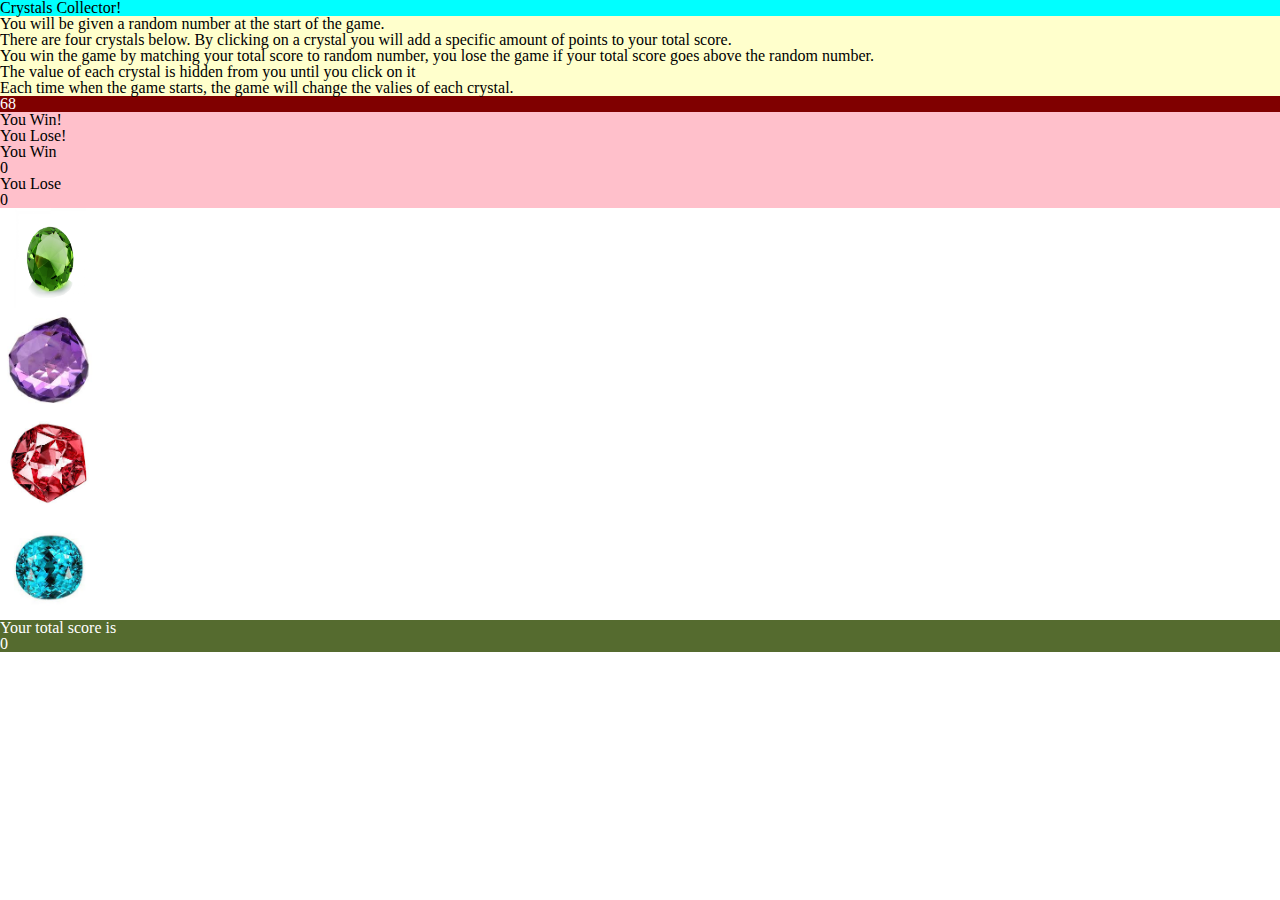
==== index.html @ 74c291dd "functioning game" ====
<!DOCTYPE html>
<html>
<head>
	<title>Cystal Collector</title>
	<link rel="stylesheet" type="text/css" href="assets/css/reset.css">
	<link rel="stylesheet" type="text/css" href="assets/css/style.css">
	
</head>

<body>
	<header><h1>Crystals Collector!</h1></header>


	<div class="instruction">
		<p>You will be given a random number at the start of the game.</p>

		<p>There are four crystals below. By clicking on a crystal you will add a specific amount of points to your total score.</p>

		<p>You win the game by matching your total score to random number, you lose the game if your total score goes above the random number.</p>

		<p>The value of each crystal is hidden from you until you click on it</p>

		<p>Each time when the game starts, the game will change the valies of each crystal.</p>
	</div>

	<div id="randomNumBox">Number HERE!!</div>

	<div class="winLoseBox">
		<p class="winMessage">You Win!</p>
		<p class="loseMessage">You Lose!</p>
		<p>You Win</p>
			<p class="win"> 0 </p>
		<p>You Lose</p>
			<p class="lose"> 0 </p>
	</div>

	<div id="buttonBox">
		<div type="button" class="crystal1">
			<img id="greenGem" src="assets/images/greenGem.jpg">

		<div type="button" class="crystal2">
			<img id="purpleGem" src="assets/images/purpleGem.jpg">

		<div type="button" class="crystal3">
			<img id="redGem" src="assets/images/redGem.jpg">

		<div type="button" class="crystal4">
			<img id="blueGem" src="assets/images/blueGem.jpg">
	</div>

	<div class="skinnyBox">
		<p>Your total score is</p>
	</div>

	<div class="scoreBox"> 0 </div>



<!-- Jquery link -->
<script src="https://cdnjs.cloudflare.com/ajax/libs/jquery/3.2.1/jquery.min.js"></script>

<!--Javascript link -->
<script type="text/javascript" src="assets/javascript/game.js"></script>

</body>
</html>
---- assets/css/style.css ----
body {
	
	background-image: url("C:/Users/neliz/Desktop/projects/week-4-game/assets/images/bubbles.jpg");
	background-repeat: repeat;
}

header{
	background-color: #00FFFF;
}

#randomNumBox{
	background-color: maroon;
	color:#ffffff;
}

.instruction{
	background-color: #FFFFCC;
}

.winLoseBox{
	background-color: pink;
}

#greenGem {
	height:100px;
	width: 100px;
}
#purpleGem {
	height:100px;
	width: 100px;
}

#redGem {
	height:100px;
	width: 100px;
}

#blueGem{
	height:100px;
	width: 100px;
}

.skinnyBox {
	background-color: #556b2f;
	color: #ffffff;
}

.scoreBox {
	background-color: #556b2f;
	color: #ffffff;
}
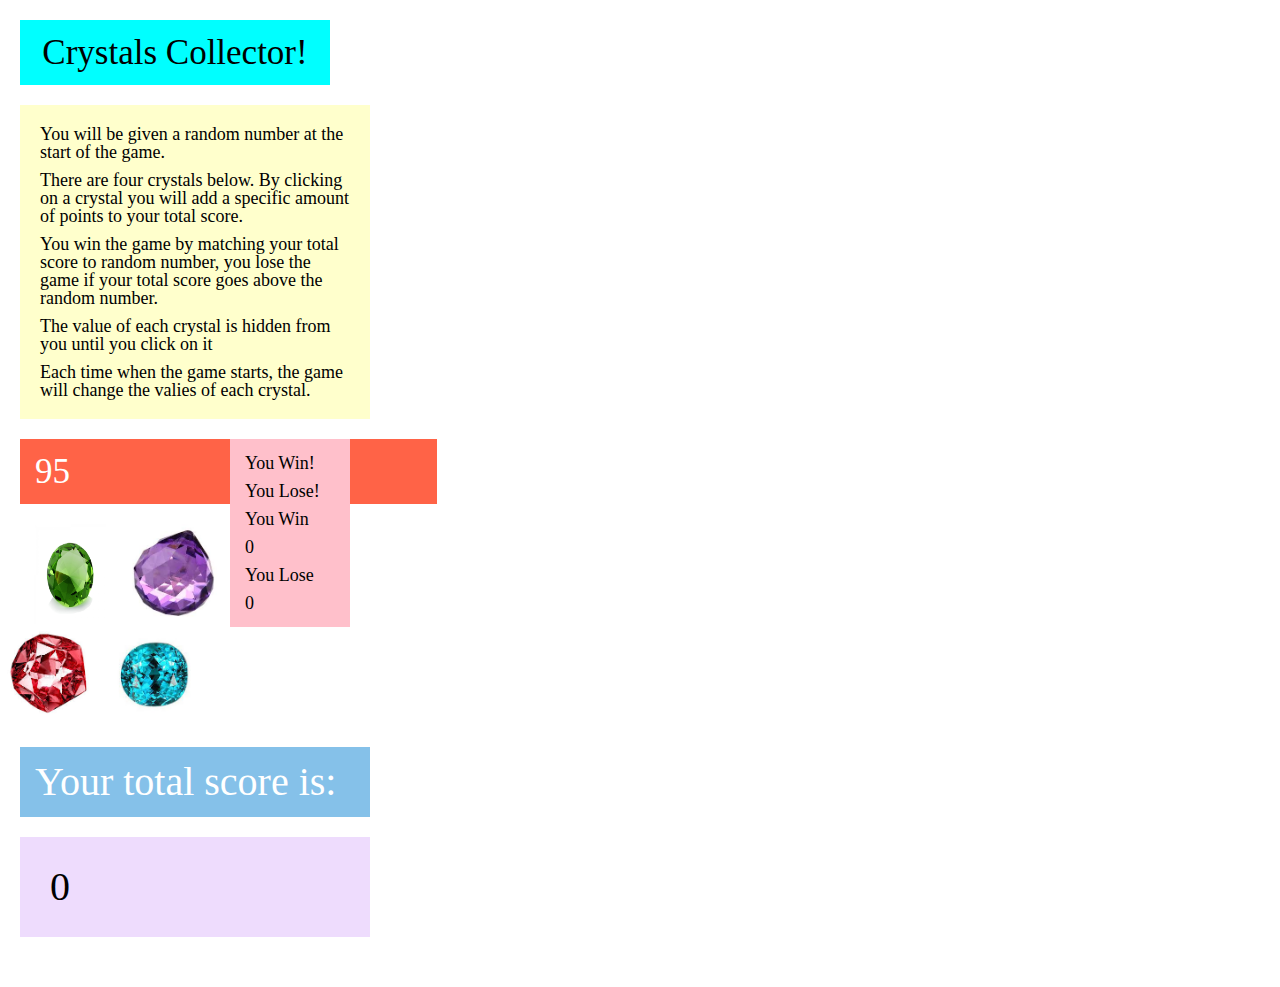
==== commit 90ec0986: "stylized" ====
--- a/index.html
+++ b/index.html
@@ -23,8 +23,6 @@
 		<p>Each time when the game starts, the game will change the valies of each crystal.</p>
 	</div>
 
-	<div id="randomNumBox">Number HERE!!</div>
-
 	<div class="winLoseBox">
 		<p class="winMessage">You Win!</p>
 		<p class="loseMessage">You Lose!</p>
@@ -33,6 +31,8 @@
 		<p>You Lose</p>
 			<p class="lose"> 0 </p>
 	</div>
+
+	<div id="randomNumBox">Number HERE!!</div>
 
 	<div id="buttonBox">
 		<div type="button" class="crystal1">
@@ -49,7 +49,7 @@
 	</div>
 
 	<div class="skinnyBox">
-		<p>Your total score is</p>
+		Your total score is:
 	</div>
 
 	<div class="scoreBox"> 0 </div>
--- a/assets/css/style.css
+++ b/assets/css/style.css
@@ -6,33 +6,67 @@
 
 header{
 	background-color: #00FFFF;
+	font-size: 35px;
+	padding: 15px;
+	margin-left: 20px;
+	margin-top: 20px;
+	width:280px;
+	text-align: center;
+	margin-bottom: 20px;
 }
 
 #randomNumBox{
-	background-color: maroon;
+	background-color: #FF6347;
 	color:#ffffff;
+	width:387px;
+	margin-left: 20px;
+	font-size: 35px;
+	padding:15px;
+	margin-bottom: 20px;
 }
 
 .instruction{
 	background-color: #FFFFCC;
+	margin-left: 20px;
+	padding:15px;
+	width:320px;
+	margin-bottom: 20px;
+}
+
+p {
+	padding:5px;
+	font-size: 18px;
 }
 
 .winLoseBox{
 	background-color: pink;
+	width:100px;
+	padding:10px;
+	margin-bottom: 20px;
+	float:right;
+	margin-right:930px;
+
 }
 
 #greenGem {
 	height:100px;
 	width: 100px;
+	float:left;
+	margin-left: 20px;
+	margin-right: 5px;
 }
 #purpleGem {
 	height:100px;
 	width: 100px;
+	float:left;
+	margin-right: 5px;
 }
 
 #redGem {
 	height:100px;
 	width: 100px;
+	float:left;
+	margin-right: 5px;
 }
 
 #blueGem{
@@ -41,11 +75,23 @@
 }
 
 .skinnyBox {
-	background-color: #556b2f;
+	background-color: #85C1E9;
 	color: #ffffff;
+	width: 320px;
+	margin-bottom: 20px;
+	margin-top: 20px;
+	font-size: 40px;
+	padding:15px;
+	margin-left: 20px;
 }
 
 .scoreBox {
-	background-color: #556b2f;
-	color: #ffffff;
+	background-color: #eedcfd;
+	color: #000000;
+	width:290px;
+	margin-bottom: 20px;
+	font-size: 40px;
+	padding: 30px;
+	margin-left:20px;
+	margin-bottom: 50px;
 }